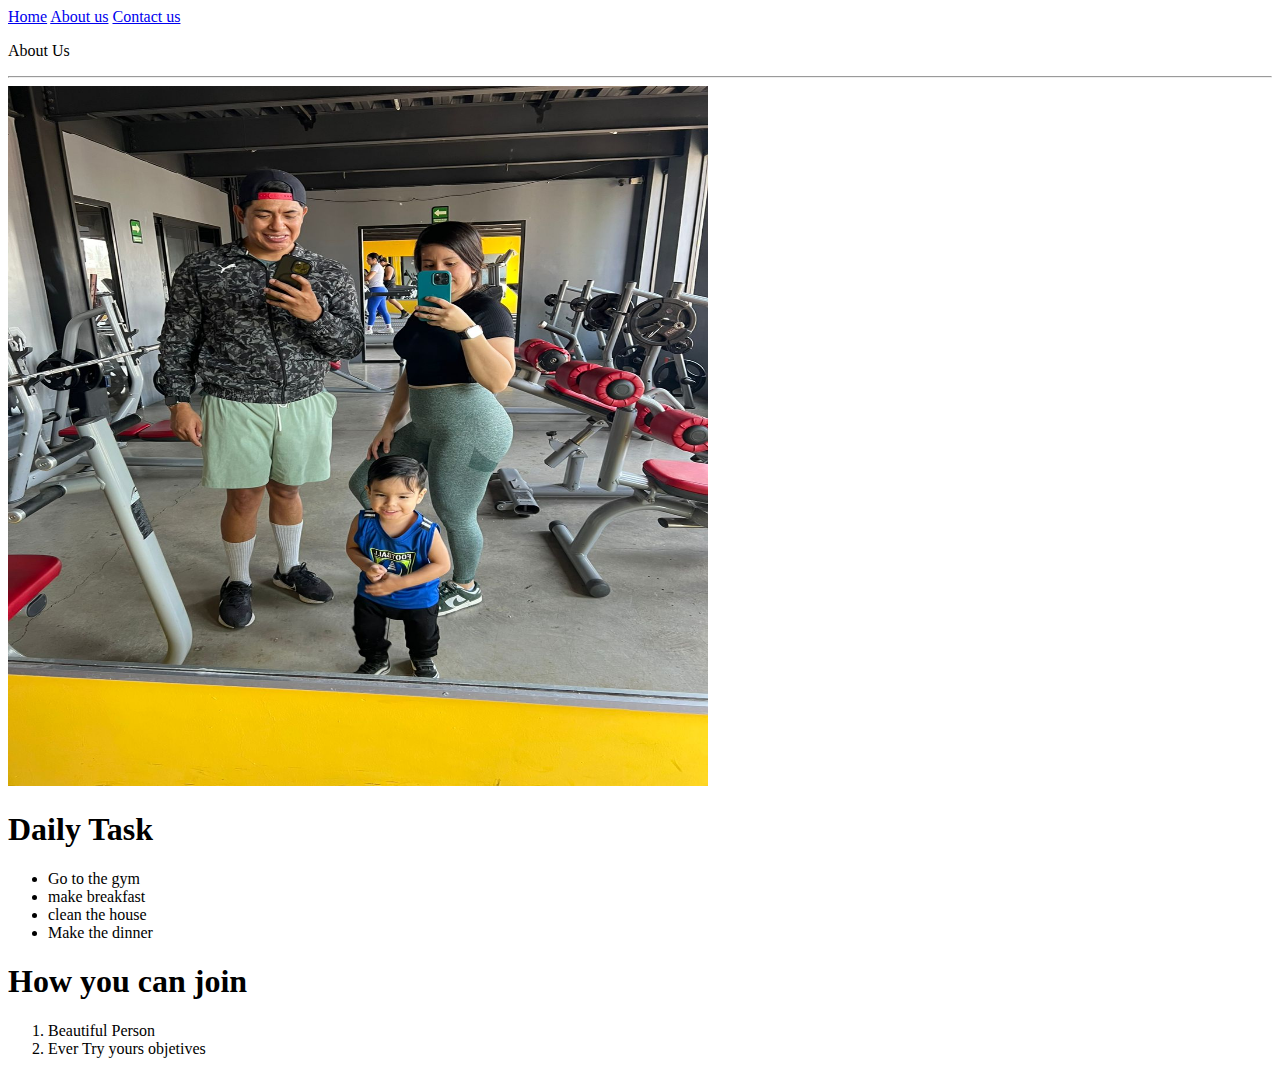
==== about_us.html @ c5865dca "First Draft of website" ====
<!DOCTYPE html>
<html>
    <head>
        <title>
            Home Page
        </title>
    </head>

    <body>
        <a href="index.html">Home</a>
        <a href="about_us.html">About us</a>
        <a href="contact_us.html">Contact us</a>
        <p>About Us</p>
        <hr/>

        <image src="images/us.jpg" height="700" width="700"/>

        <h1>Daily Task</h1>
        <ul>
            <li>Go to the gym</li>
            <li>make breakfast</li>
            <li>clean the house</li>
            <li>Make the dinner</li>
        </ul>
        <h1>How you can join</h1>
        <ol>
            <li>Beautiful Person</li>
            <li>Ever Try yours objetives</li>
        </ol>
    </body>
</html>
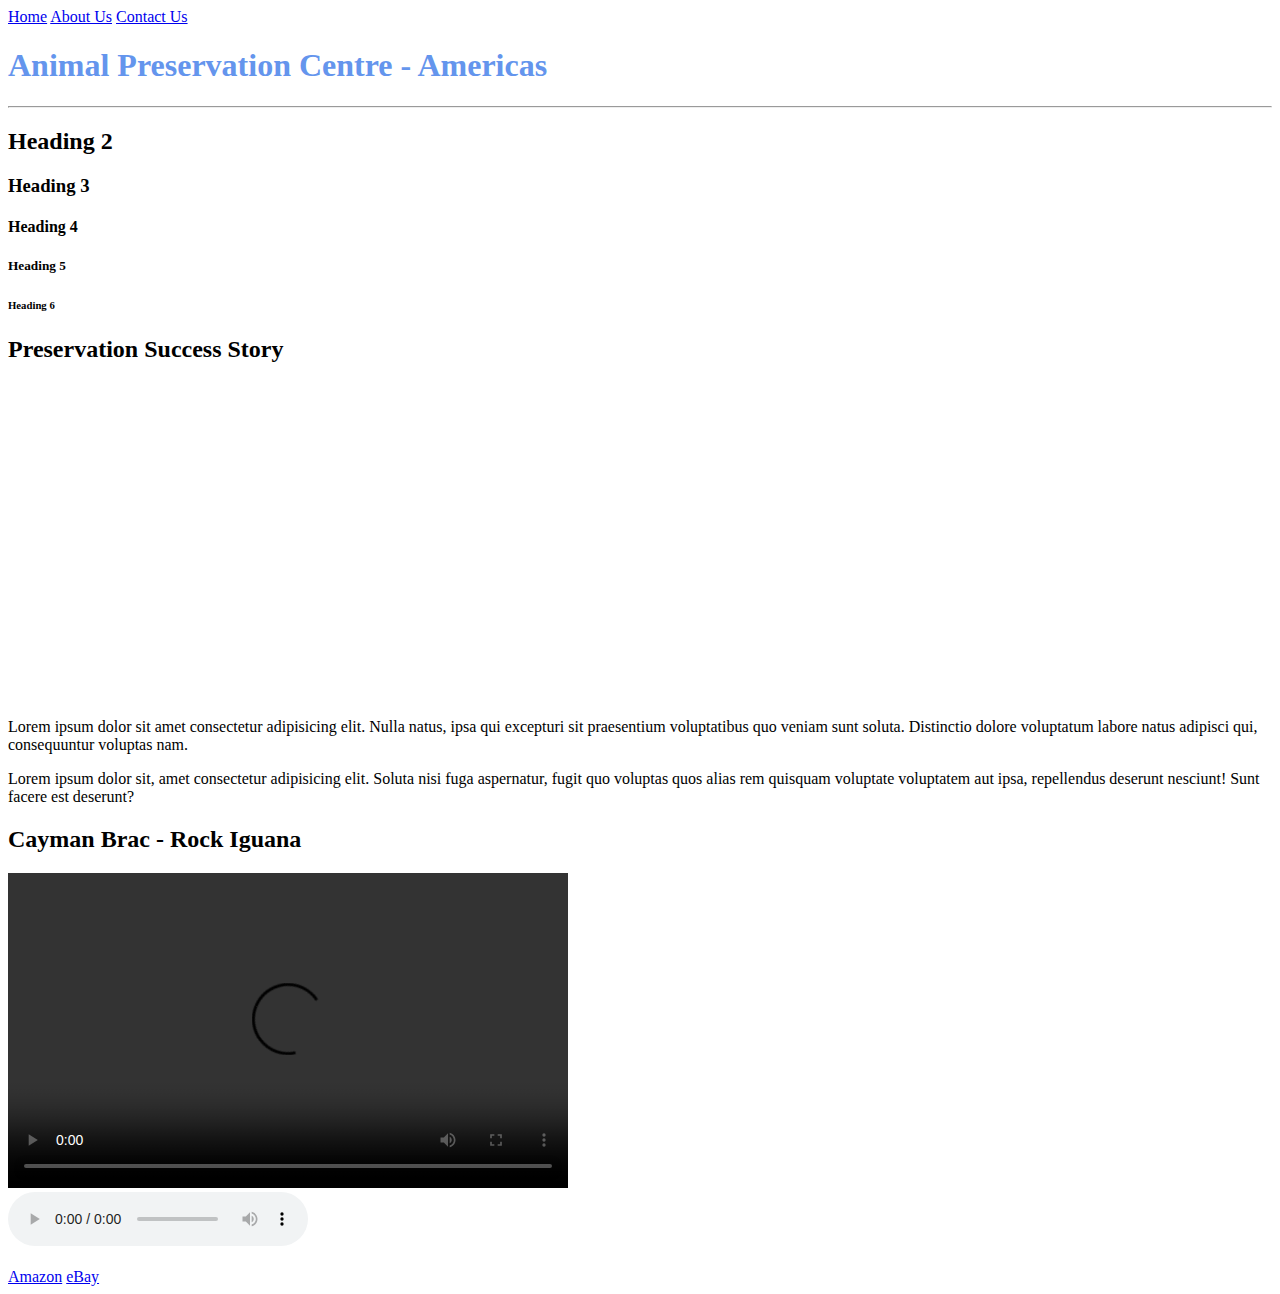
==== commit 73b52c1b: "changes" ====
--- a/about_us.html
+++ b/about_us.html
@@ -1,31 +1,48 @@
 <!DOCTYPE html>
 <html>
     <head>
-        <title>
-            Home Page
-        </title>
+        <title>Home Page</title>
     </head>
+    <body>
+        <!-- Anchor tags used for internal navigation -->
+        <a href="index.html">Home</a>
+        <a href="about_us.html">About Us</a>
+        <a href="contact_us.html">Contact Us</a>
 
-    <body>
-        <a href="index.html">Home</a>
-        <a href="about_us.html">About us</a>
-        <a href="contact_us.html">Contact us</a>
-        <p>About Us</p>
+        <!-- Examples of heading tags -->
+        <h1 style="color: cornflowerblue;">Animal Preservation Centre - Americas</h1>
         <hr/>
+        <h2>Heading 2</h2>
+        <h3>Heading 3</h3>
+        <h4>Heading 4</h4>
+        <h5>Heading 5</h5>
+        <h6>Heading 6</h6>
 
-        <image src="images/us.jpg" height="700" width="700"/>
+        <!-- Sample iframe embedding YouTube video -->
+        <h2>Preservation Success Story</h2>
+        <iframe width="560" height="315" src="https://www.youtube.com/embed/CvAqzg7zDsA" title="Jamaican Rock Iguana - Success Story" frameborder="0" allow="accelerometer; autoplay; clipboard-write; encrypted-media; gyroscope; picture-in-picture; web-share" allowfullscreen></iframe>
 
-        <h1>Daily Task</h1>
-        <ul>
-            <li>Go to the gym</li>
-            <li>make breakfast</li>
-            <li>clean the house</li>
-            <li>Make the dinner</li>
-        </ul>
-        <h1>How you can join</h1>
-        <ol>
-            <li>Beautiful Person</li>
-            <li>Ever Try yours objetives</li>
-        </ol>
+        <p>Lorem ipsum dolor sit amet consectetur adipisicing elit. Nulla natus, ipsa qui excepturi sit praesentium voluptatibus quo veniam sunt soluta. Distinctio dolore voluptatum labore natus adipisci qui, consequuntur voluptas nam.</p>
+        <p>Lorem ipsum dolor sit, amet consectetur adipisicing elit. Soluta nisi 
+            fuga aspernatur, fugit quo voluptas quos alias rem quisquam voluptate voluptatem aut ipsa, repellendus deserunt nesciunt! Sunt facere est deserunt?
+        </p>
+        
+        <!-- Embedding video and audio -->
+        <h2>Cayman Brac - Rock Iguana</h2>
+        <video width="560" height="315" controls>
+            <source src="videos/brac_iguana.MP4" type="video/mp4" />
+            <source src="videos/brac_iguana.ogg" type="video/ogg" />
+            <source src="videos/brac_iguana.wmv" type="video/wmv" />
+        Your browser does not support the video
+        </video>
+        <br/>
+        <audio controls>
+            <source src="music/song.mp3" type="audio/mpeg" />
+        Your browser does not support the video
+        </audio>
+        <br/><br/>
+        <a href="https://www.amazon.com">Amazon</a>
+
+        <a href="https://www.ebay.com" target="_blank">eBay</a>
     </body>
 </html>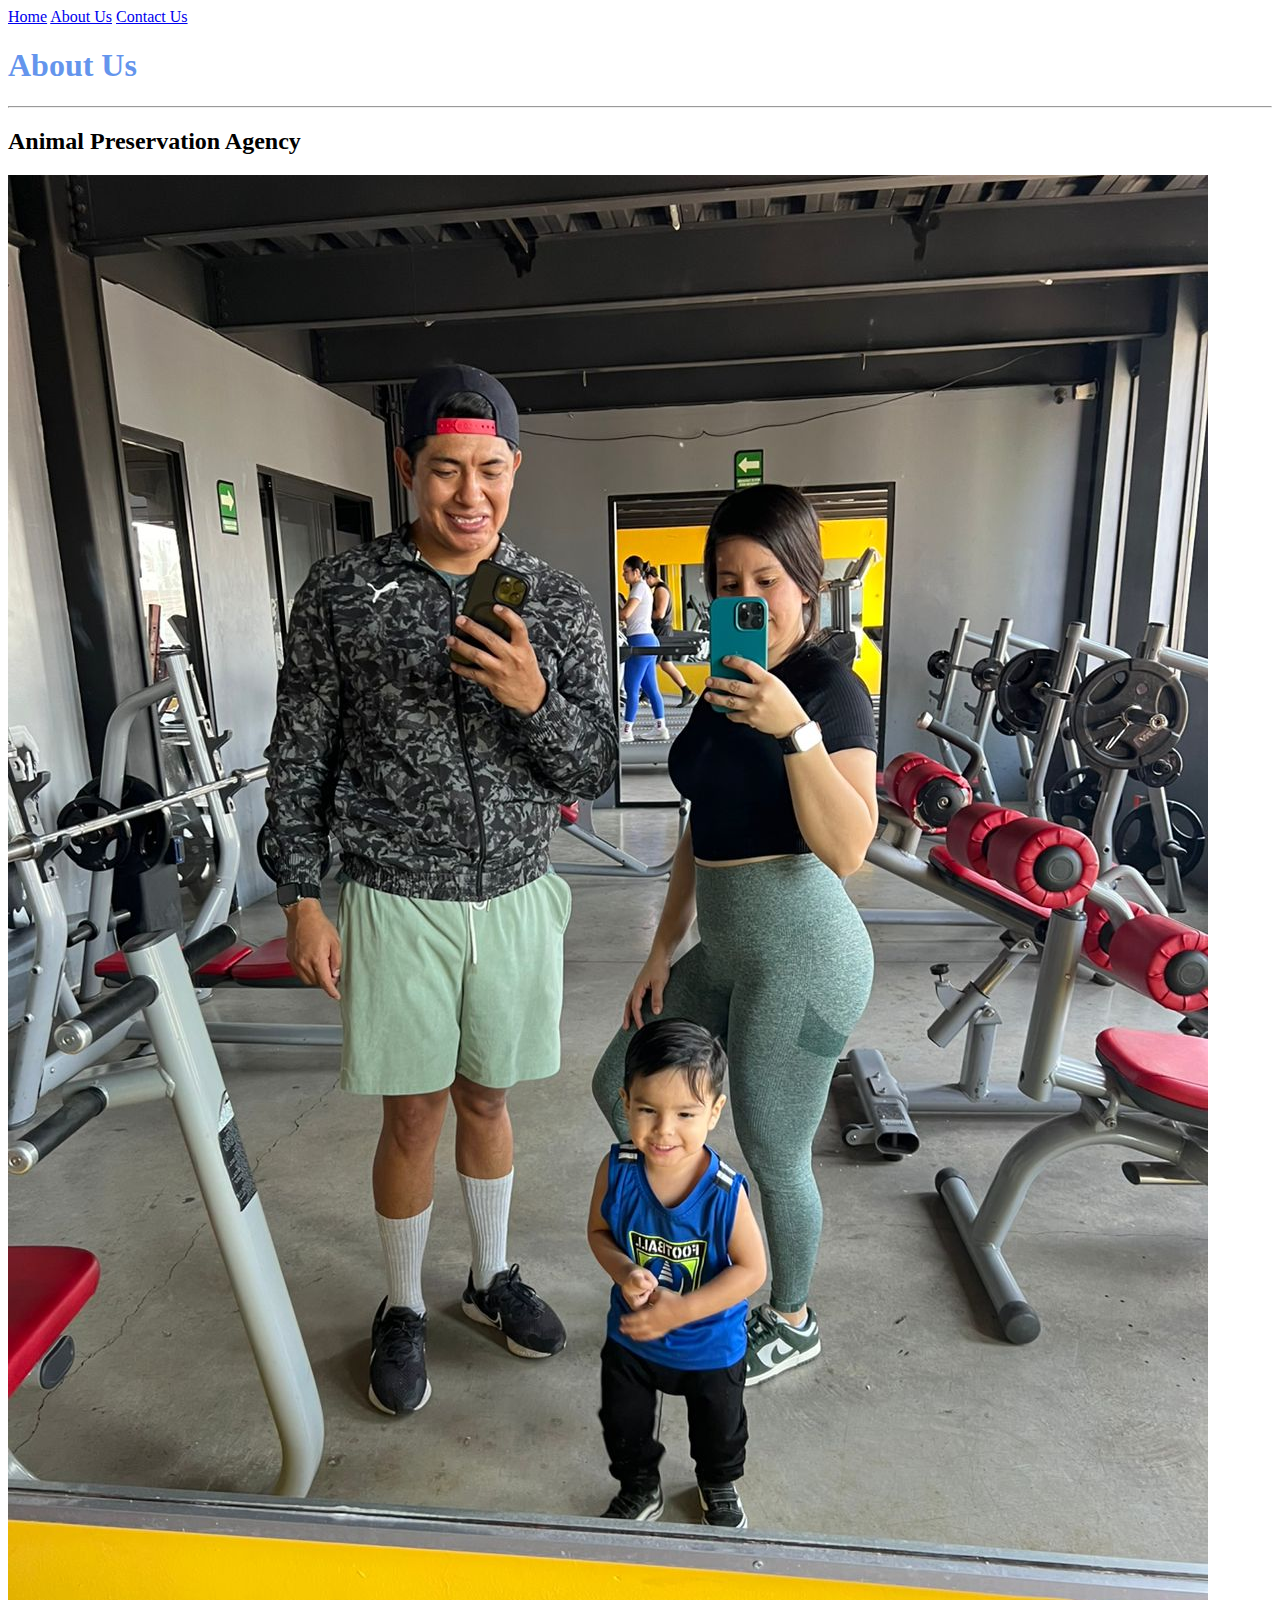
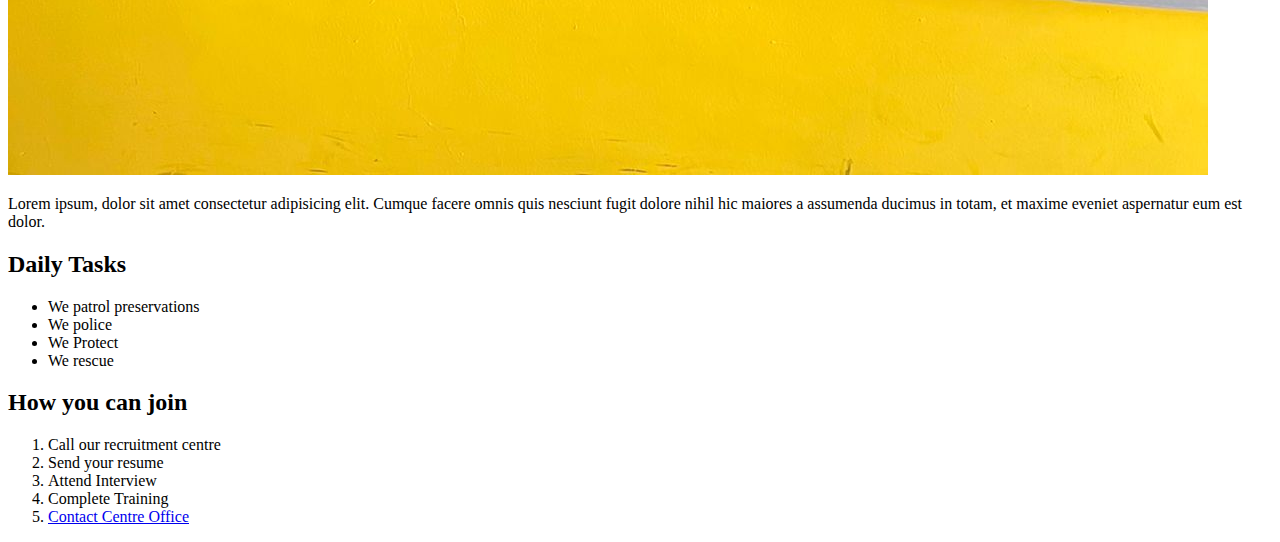
==== commit 6fd4bb36: "changes2" ====
--- a/about_us.html
+++ b/about_us.html
@@ -1,48 +1,42 @@
 <!DOCTYPE html>
-<html>
-    <head>
-        <title>Home Page</title>
-    </head>
-    <body>
-        <!-- Anchor tags used for internal navigation -->
-        <a href="index.html">Home</a>
-        <a href="about_us.html">About Us</a>
-        <a href="contact_us.html">Contact Us</a>
+<html lang="en">
+<head>
+    <meta charset="UTF-8">
+    <meta name="viewport" content="width=device-width, initial-scale=1.0">
+    <title>About Us</title>
+</head>
+<body>
+    <!-- Anchor tags used for internal navigation -->
+    <a href="index.html">Home</a>
+    <a href="about_us.html">About Us</a>
+    <a href="contact_us.html">Contact Us</a>
 
-        <!-- Examples of heading tags -->
-        <h1 style="color: cornflowerblue;">Animal Preservation Centre - Americas</h1>
-        <hr/>
-        <h2>Heading 2</h2>
-        <h3>Heading 3</h3>
-        <h4>Heading 4</h4>
-        <h5>Heading 5</h5>
-        <h6>Heading 6</h6>
+    <h1 style="color: cornflowerblue;">About Us</h1>
+    <hr/>
 
-        <!-- Sample iframe embedding YouTube video -->
-        <h2>Preservation Success Story</h2>
-        <iframe width="560" height="315" src="https://www.youtube.com/embed/CvAqzg7zDsA" title="Jamaican Rock Iguana - Success Story" frameborder="0" allow="accelerometer; autoplay; clipboard-write; encrypted-media; gyroscope; picture-in-picture; web-share" allowfullscreen></iframe>
+    <h2>Animal Preservation Agency</h2>
+    <img src="images/us.jpg" alt="Family" />
+    <p>Lorem ipsum, dolor sit amet consectetur adipisicing elit. Cumque facere omnis quis nesciunt fugit dolore nihil hic maiores a assumenda ducimus in totam, et maxime eveniet aspernatur eum est dolor.</p>
 
-        <p>Lorem ipsum dolor sit amet consectetur adipisicing elit. Nulla natus, ipsa qui excepturi sit praesentium voluptatibus quo veniam sunt soluta. Distinctio dolore voluptatum labore natus adipisci qui, consequuntur voluptas nam.</p>
-        <p>Lorem ipsum dolor sit, amet consectetur adipisicing elit. Soluta nisi 
-            fuga aspernatur, fugit quo voluptas quos alias rem quisquam voluptate voluptatem aut ipsa, repellendus deserunt nesciunt! Sunt facere est deserunt?
-        </p>
-        
-        <!-- Embedding video and audio -->
-        <h2>Cayman Brac - Rock Iguana</h2>
-        <video width="560" height="315" controls>
-            <source src="videos/brac_iguana.MP4" type="video/mp4" />
-            <source src="videos/brac_iguana.ogg" type="video/ogg" />
-            <source src="videos/brac_iguana.wmv" type="video/wmv" />
-        Your browser does not support the video
-        </video>
-        <br/>
-        <audio controls>
-            <source src="music/song.mp3" type="audio/mpeg" />
-        Your browser does not support the video
-        </audio>
-        <br/><br/>
-        <a href="https://www.amazon.com">Amazon</a>
+    <h2>Daily Tasks</h2>
+    <!-- Unordered list tag. Produces bullet points -->
+    <ul>
+        <li>We patrol preservations</li>
+        <li>We police</li>
+        <li>We Protect</li>
+        <li>We rescue</li>
+    </ul>
 
-        <a href="https://www.ebay.com" target="_blank">eBay</a>
-    </body>
+    <h2>How you can join</h2>
+    <!-- Ordered list tag. Produces numbered points in a list -->
+    <ol>
+        <li>Call our recruitment centre</li>
+        <li>Send your resume</li>
+        <li>Attend Interview</li>
+        <li>Complete Training</li>
+        <li>
+            <a href="contact_us.html">Contact Centre Office</a>
+        </li>
+    </ol>
+</body>
 </html>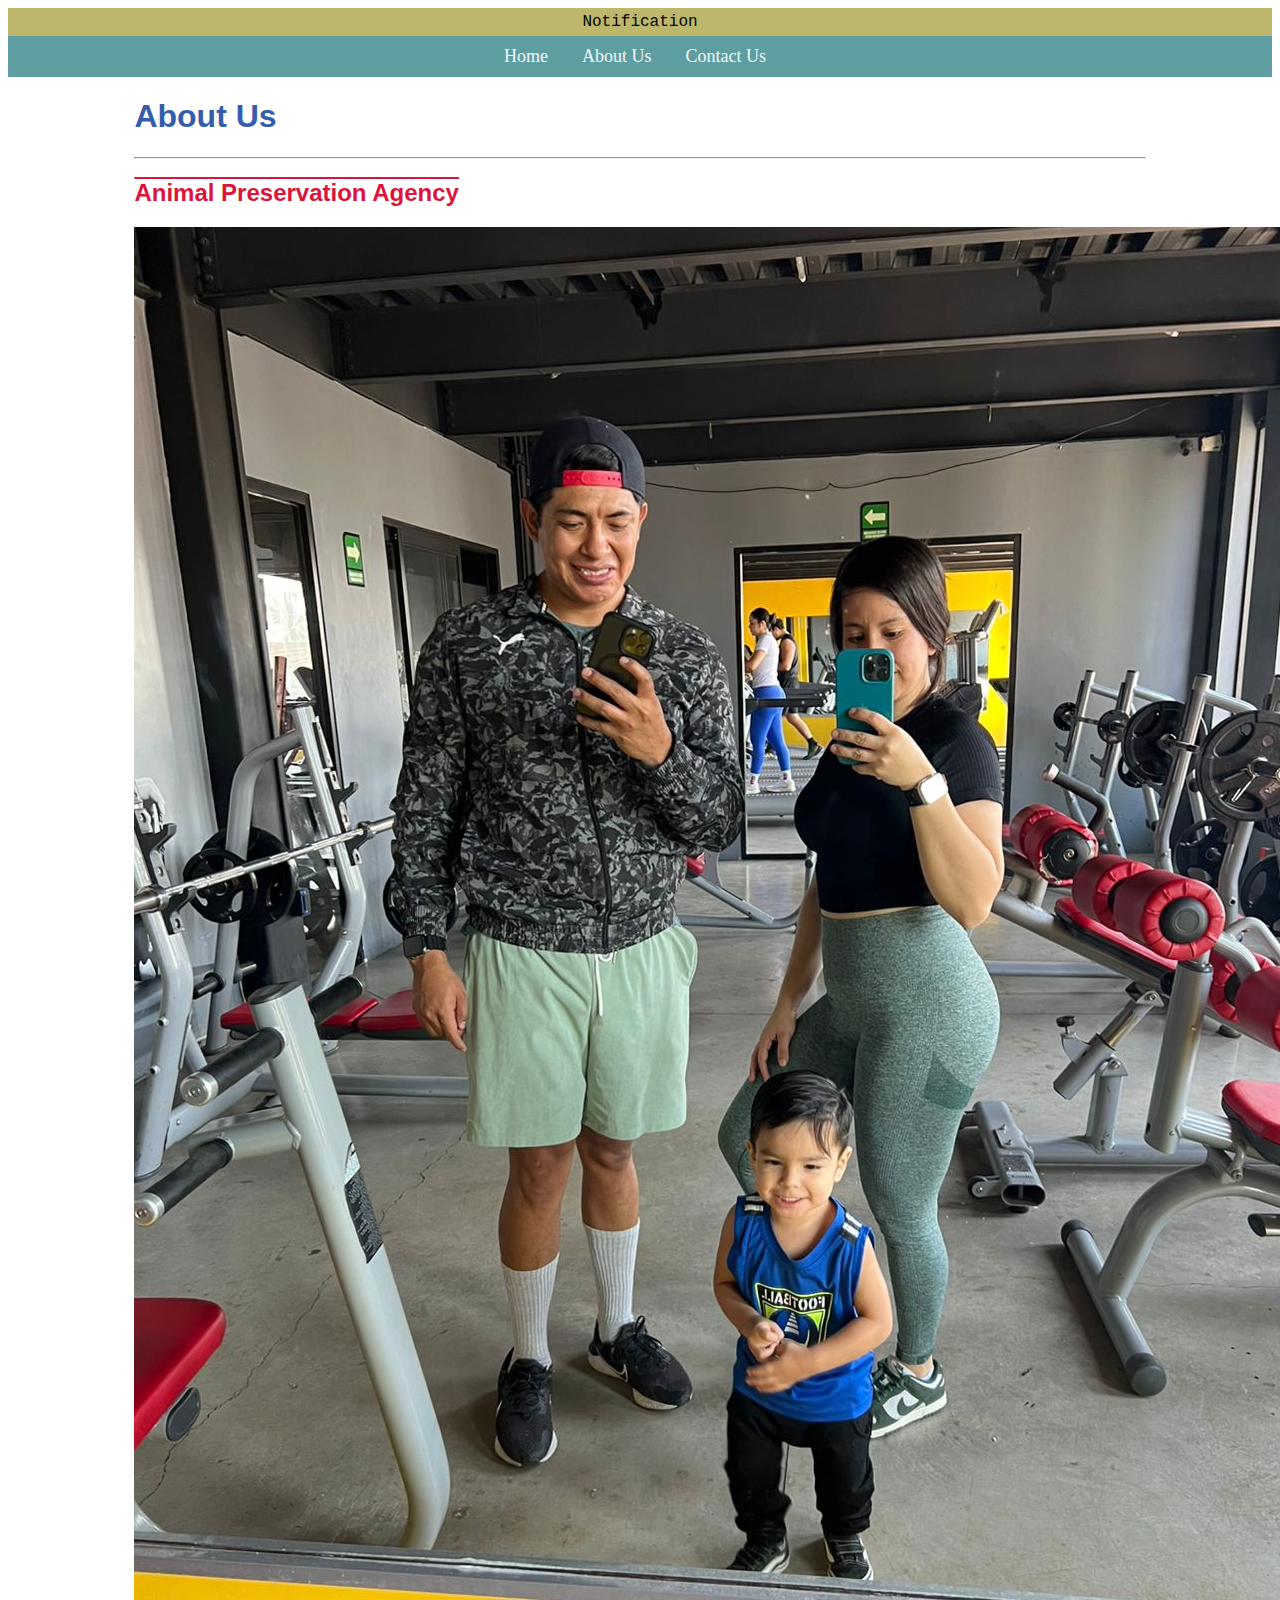
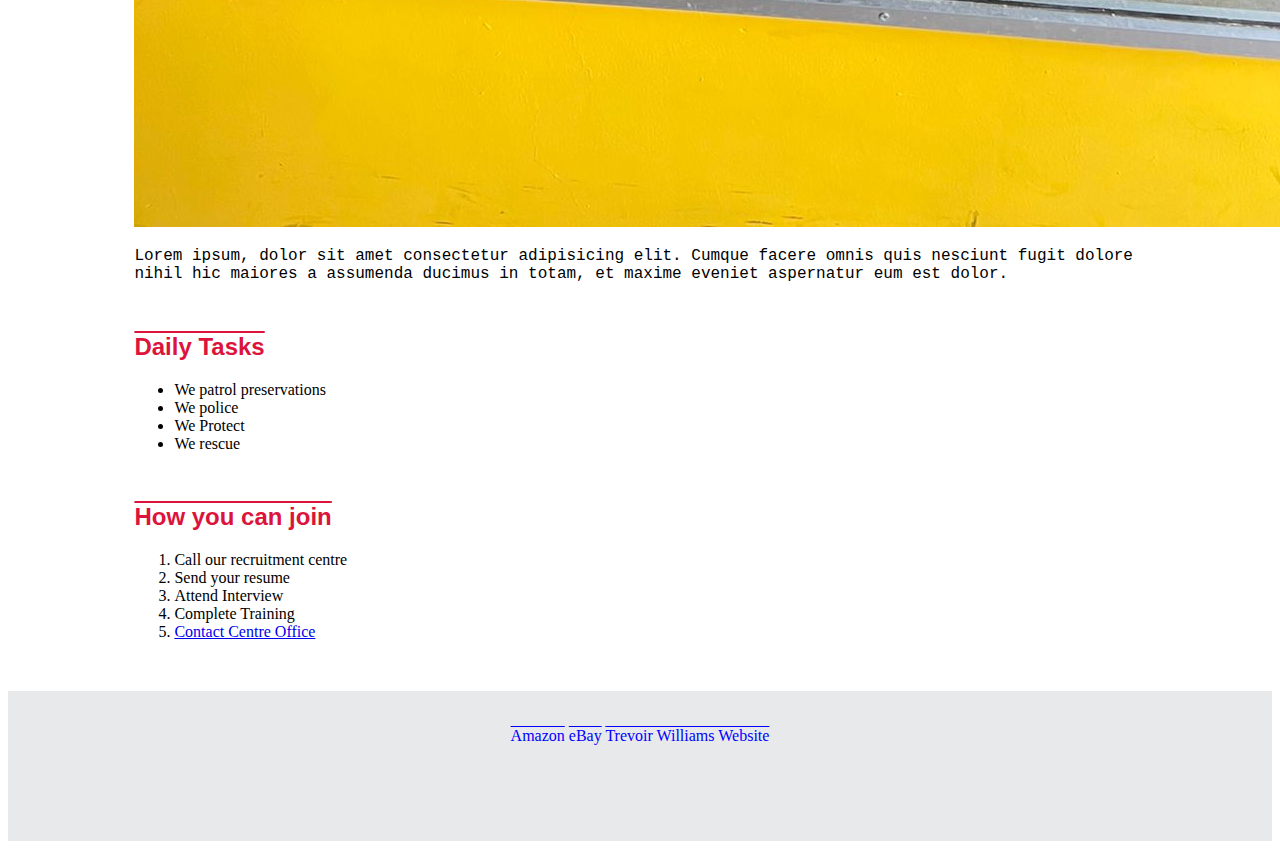
==== commit a9e9c49e: "change3" ====
--- a/about_us.html
+++ b/about_us.html
@@ -4,39 +4,65 @@
     <meta charset="UTF-8">
     <meta name="viewport" content="width=device-width, initial-scale=1.0">
     <title>About Us</title>
+    <link rel="stylesheet" href="stylesheet/site.css" />
 </head>
 <body>
-    <!-- Anchor tags used for internal navigation -->
-    <a href="index.html">Home</a>
-    <a href="about_us.html">About Us</a>
-    <a href="contact_us.html">Contact Us</a>
+    <header>
+        <div id="banner">
+            <p>Notification</p>
+        </div>
+        <nav>
+            <!-- Anchor tags used for internal navigation -->
+            <a href="index.html">Home</a>
+            <a href="about_us.html">About Us</a>
+            <a href="contact_us.html">Contact Us</a>
+        </nav>
+    </header>
+    
+    <main>
+        <h1 >About Us</h1>
+        <hr/>
 
-    <h1 style="color: cornflowerblue;">About Us</h1>
-    <hr/>
+        <article>
+            <h2>Animal Preservation Agency</h2>
+            <img src="images/us.jpg" alt="  Us" />
+            <p>Lorem ipsum, dolor sit amet consectetur adipisicing elit. Cumque facere omnis quis nesciunt fugit dolore nihil hic maiores a assumenda ducimus in totam, et maxime eveniet aspernatur eum est dolor.</p>
+        </article>
+       
+        <article>
+            <h2>Daily Tasks</h2>
+            <!-- Unordered list tag. Produces bullet points -->
+            <ul>
+                <li>We patrol preservations</li>
+                <li>We police</li>
+                <li>We Protect</li>
+                <li>We rescue</li>
+            </ul>
+        </article>
+       
+        <article>
+            <h2>How you can join</h2>
+            <!-- Ordered list tag. Produces numbered points in a list -->
+            <ol>
+                <li>Call our recruitment centre</li>
+                <li>Send your resume</li>
+                <li>Attend Interview</li>
+                <li>Complete Training</li>
+                <li>
+                    <a href="contact_us.html">Contact Centre Office</a>
+                </li>
+            </ol>
+        </article>
 
-    <h2>Animal Preservation Agency</h2>
-    <img src="images/us.jpg" alt="Family" />
-    <p>Lorem ipsum, dolor sit amet consectetur adipisicing elit. Cumque facere omnis quis nesciunt fugit dolore nihil hic maiores a assumenda ducimus in totam, et maxime eveniet aspernatur eum est dolor.</p>
-
-    <h2>Daily Tasks</h2>
-    <!-- Unordered list tag. Produces bullet points -->
-    <ul>
-        <li>We patrol preservations</li>
-        <li>We police</li>
-        <li>We Protect</li>
-        <li>We rescue</li>
-    </ul>
-
-    <h2>How you can join</h2>
-    <!-- Ordered list tag. Produces numbered points in a list -->
-    <ol>
-        <li>Call our recruitment centre</li>
-        <li>Send your resume</li>
-        <li>Attend Interview</li>
-        <li>Complete Training</li>
-        <li>
-            <a href="contact_us.html">Contact Centre Office</a>
-        </li>
-    </ol>
+        
+    </main>
+    
+    <footer>
+        <br/><br/>
+            <a href="https://www.amazon.com">Amazon</a>
+    
+            <a href="https://www.ebay.com" target="_blank">eBay</a>
+            <a href="https://www.trevoirwilliams.com" target="_blank">Trevoir Williams Website</a>
+    </footer>
 </body>
 </html>--- a/stylesheet/site.css
+++ b/stylesheet/site.css
@@ -0,0 +1,82 @@
+h1{
+    color: rgb(52, 94, 173);
+}
+h2{
+    color: crimson;
+    text-decoration: overline;
+}
+h1, h2, h3, h4, h5, h6{
+    font-family: 'Franklin Gothic Medium', 'Arial Narrow', Arial, sans-serif;
+}
+p{
+    font-family: 'Courier New', Courier, monospace;
+}
+
+#banner{
+    background-color: darkkhaki;
+    padding-bottom: 5px;
+    padding-top: 5px;
+    text-align: center;
+}
+#banner p{
+    margin: 0;
+}
+
+#nav, nav{
+    background-color: cadetblue;
+    padding: 10px;
+    text-align: center;
+}
+
+#nav a, nav a{
+    color: aliceblue;
+    text-decoration: none;
+    font-size: large;
+    margin-right: 10px;
+    padding: 10px;
+}
+
+#nav a:hover{
+    background-color: aquamarine;
+    color: cadetblue;
+}
+
+nav a:hover{
+    background-color: aquamarine;
+    color: cadetblue;
+}
+
+#footer, footer{
+    background-color: #E7E9EB;
+    min-height: 150px;
+    text-align: center;
+}
+
+#footer a, footer a{
+    color: blue;
+    text-decoration: overline;
+}
+
+#main, main{
+    width: 80%;
+    margin: 0 auto;
+}
+
+article{
+    margin-bottom: 50px;
+}
+
+.logo{
+    height: 50px;
+    width: 50px;
+}
+
+.DifferentLookingText{
+    font-size: larger;
+    font-family: Georgia, 'Times New Roman', Times, serif;
+    font-weight: bold;
+}
+
+.WeirdColor{
+    color: darkmagenta;
+}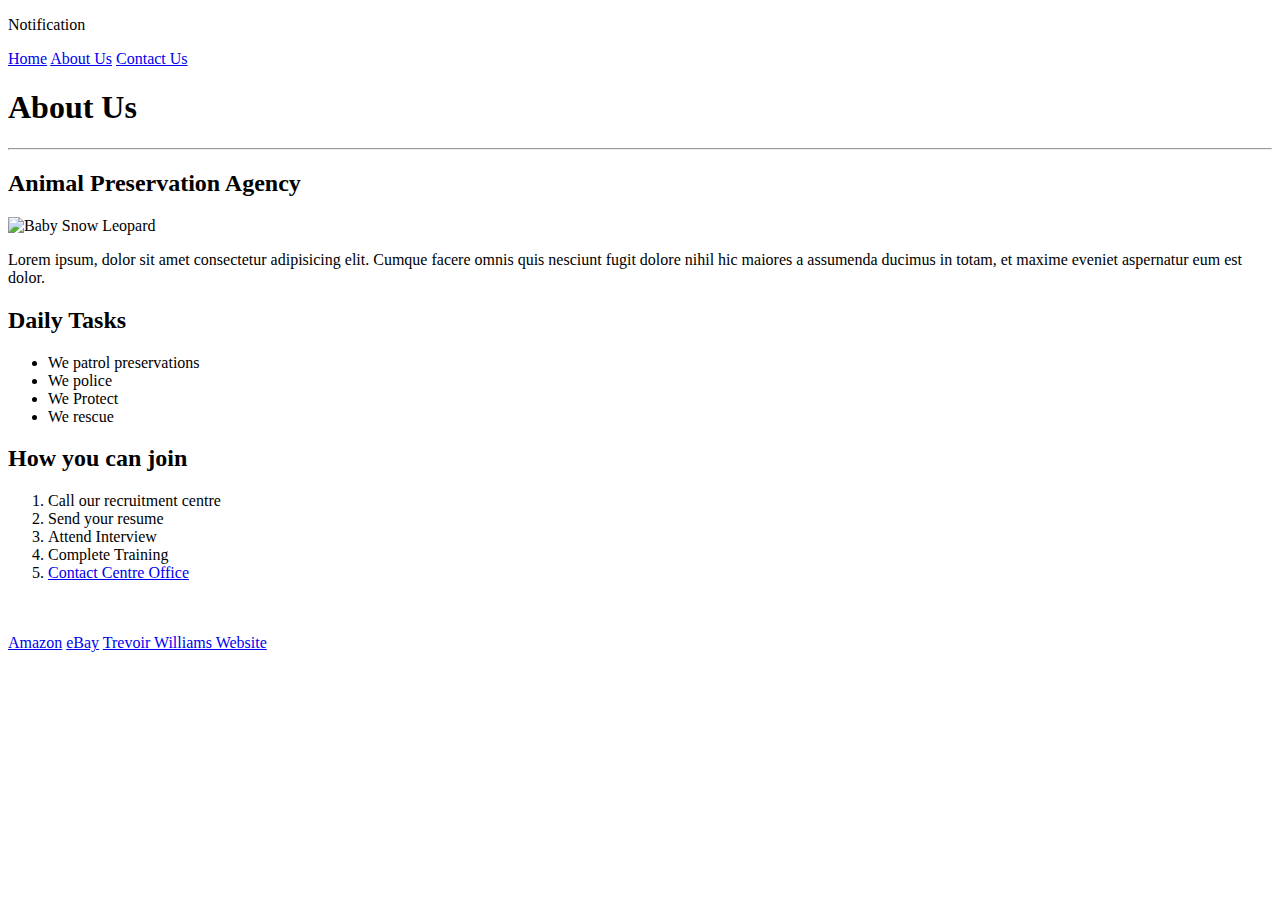
==== commit afad2573: "update4" ====
--- a/about_us.html
+++ b/about_us.html
@@ -4,7 +4,7 @@
     <meta charset="UTF-8">
     <meta name="viewport" content="width=device-width, initial-scale=1.0">
     <title>About Us</title>
-    <link rel="stylesheet" href="stylesheet/site.css" />
+    <link rel="stylesheet" href="stylesheets/site.css" />
 </head>
 <body>
     <header>
@@ -25,7 +25,7 @@
 
         <article>
             <h2>Animal Preservation Agency</h2>
-            <img src="images/us.jpg" alt="  Us" />
+            <img src="images/baby-snow-leopard.jpg" alt="Baby Snow Leopard" />
             <p>Lorem ipsum, dolor sit amet consectetur adipisicing elit. Cumque facere omnis quis nesciunt fugit dolore nihil hic maiores a assumenda ducimus in totam, et maxime eveniet aspernatur eum est dolor.</p>
         </article>
        
@@ -64,5 +64,6 @@
             <a href="https://www.ebay.com" target="_blank">eBay</a>
             <a href="https://www.trevoirwilliams.com" target="_blank">Trevoir Williams Website</a>
     </footer>
+    <script src="https://cdn.jsdelivr.net/npm/jquery@3.7.0/dist/jquery.min.js"></script>
 </body>
 </html>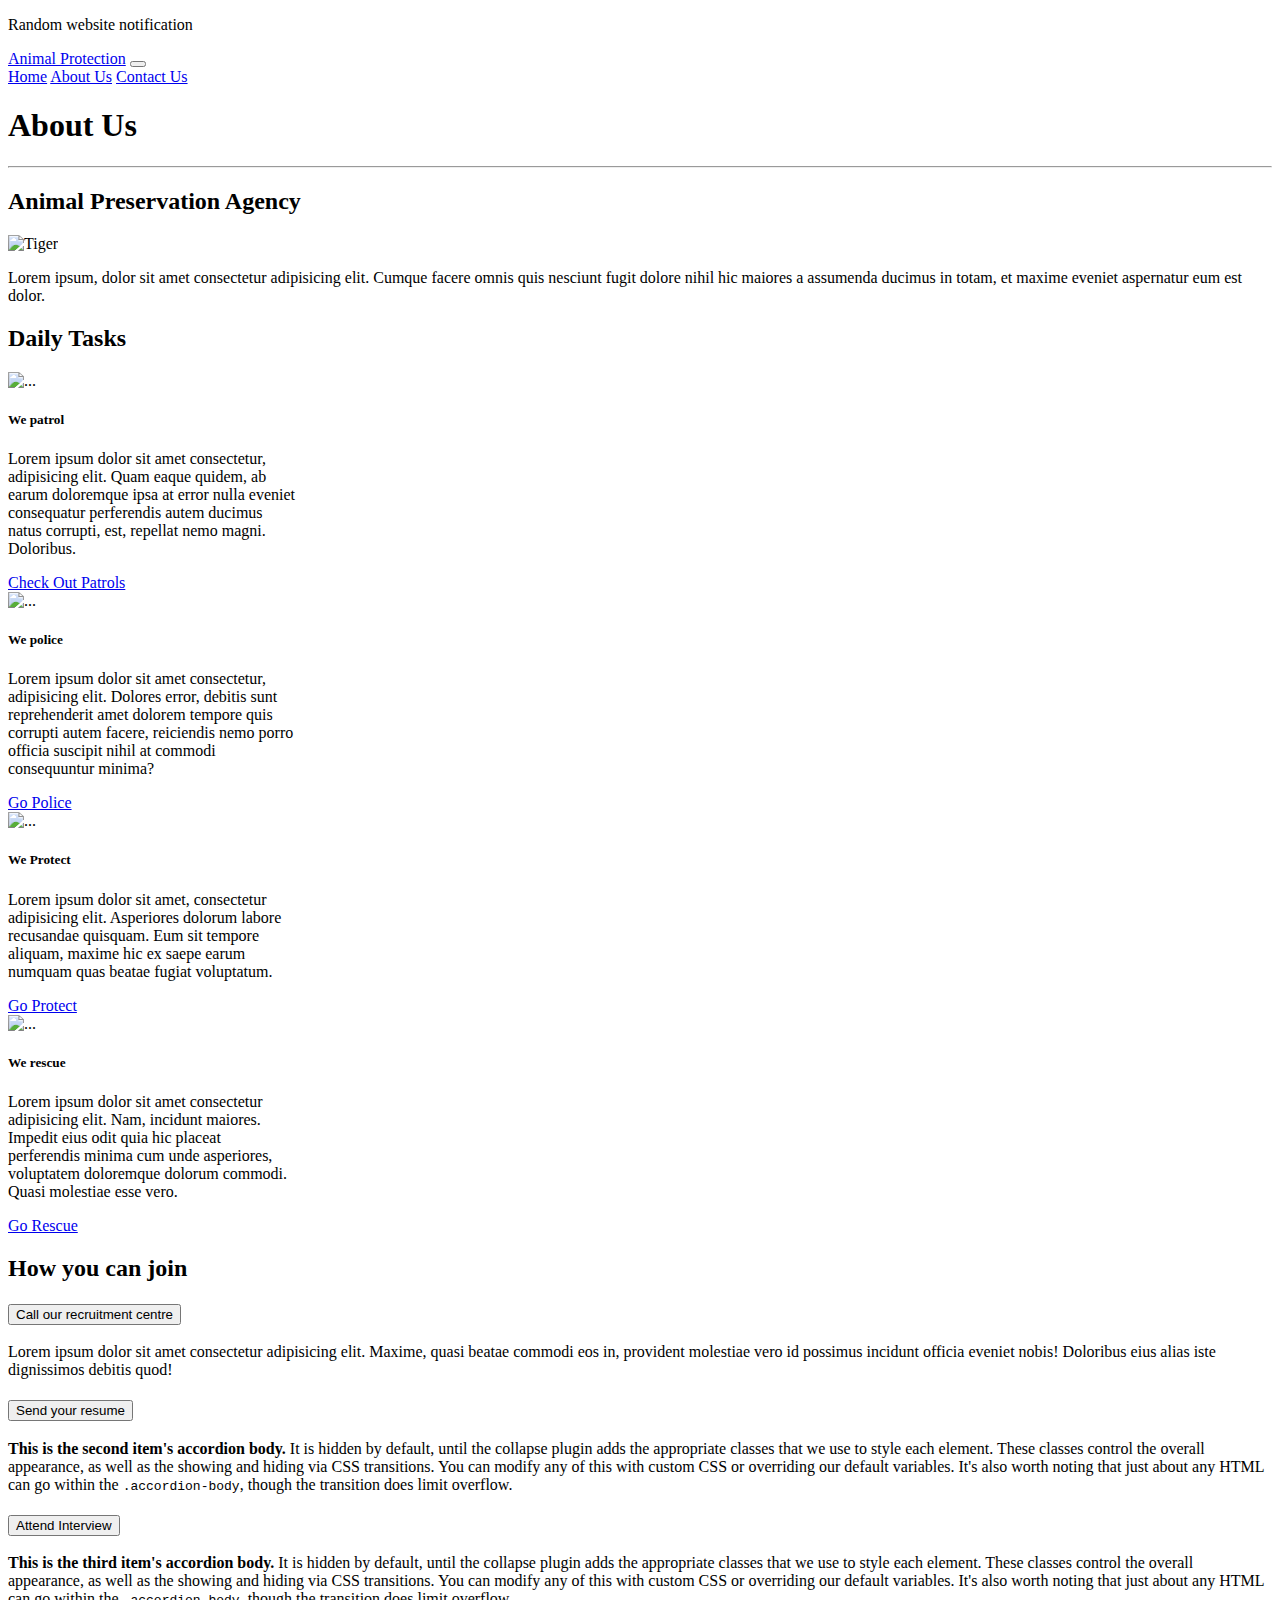
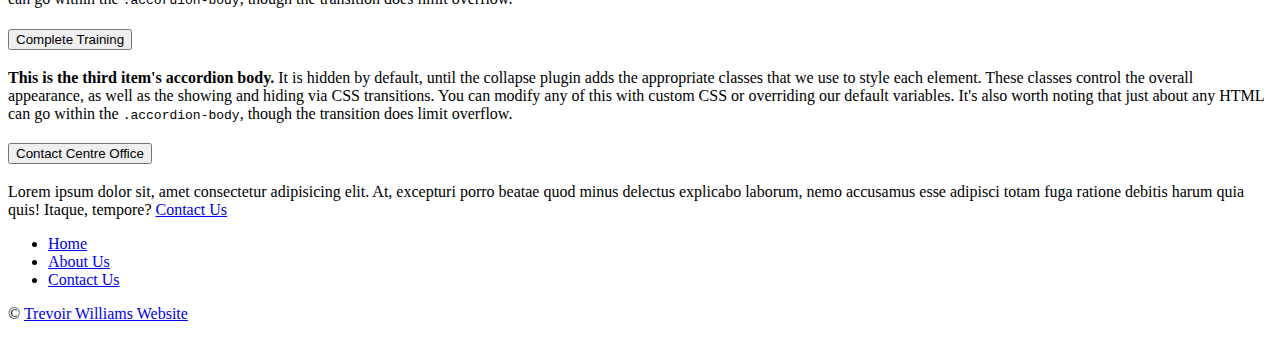
==== commit 5f9d7ce4: "update5" ====
--- a/about_us.html
+++ b/about_us.html
@@ -4,66 +4,177 @@
     <meta charset="UTF-8">
     <meta name="viewport" content="width=device-width, initial-scale=1.0">
     <title>About Us</title>
+    <link rel="stylesheet" href="stylesheets/bootstrap.min.css" />
     <link rel="stylesheet" href="stylesheets/site.css" />
 </head>
 <body>
     <header>
-        <div id="banner">
-            <p>Notification</p>
+        <div id="banner" class="bg-secondary text-white text-center">
+            <p>Random website notification</p>
         </div>
-        <nav>
-            <!-- Anchor tags used for internal navigation -->
-            <a href="index.html">Home</a>
-            <a href="about_us.html">About Us</a>
-            <a href="contact_us.html">Contact Us</a>
-        </nav>
+        <nav class="navbar navbar-expand-lg bg-primary" data-bs-theme="dark">
+            <div class="container-fluid">
+              <a class="navbar-brand" href="#">Animal Protection</a>
+              <button class="navbar-toggler" type="button" data-bs-toggle="collapse" data-bs-target="#navbarNavAltMarkup" aria-controls="navbarNavAltMarkup" aria-expanded="false" aria-label="Toggle navigation">
+                <span class="navbar-toggler-icon"></span>
+              </button>
+              <div class="collapse navbar-collapse" id="navbarNavAltMarkup">
+                <div class="navbar-nav">
+                  <a class="nav-link" aria-current="page" href="index.html">Home</a>
+                  <a class="nav-link" href="about_us.html">About Us</a>
+                  <a class="nav-link" href="contact_us.html">Contact Us</a>
+                </div>
+              </div>
+            </div>
+          </nav>
+
     </header>
     
-    <main>
+    <main class="container">
         <h1 >About Us</h1>
         <hr/>
 
         <article>
             <h2>Animal Preservation Agency</h2>
-            <img src="images/baby-snow-leopard.jpg" alt="Baby Snow Leopard" />
+            <img src="images/tiger.jpg" alt="Tiger" />
             <p>Lorem ipsum, dolor sit amet consectetur adipisicing elit. Cumque facere omnis quis nesciunt fugit dolore nihil hic maiores a assumenda ducimus in totam, et maxime eveniet aspernatur eum est dolor.</p>
         </article>
        
         <article>
             <h2>Daily Tasks</h2>
-            <!-- Unordered list tag. Produces bullet points -->
-            <ul>
-                <li>We patrol preservations</li>
-                <li>We police</li>
-                <li>We Protect</li>
-                <li>We rescue</li>
-            </ul>
+            <div class="row">
+                <div class="col">
+                    <div class="card" style="width: 18rem;">
+                        <img src="images/baby-snow-leopard.jpg" class="card-img-top" alt="...">
+                        <div class="card-body">
+                          <h5 class="card-title">We patrol</h5>
+                          <p class="card-text">Lorem ipsum dolor sit amet consectetur, adipisicing elit. Quam eaque quidem, ab earum doloremque ipsa at error nulla eveniet consequatur perferendis autem ducimus natus corrupti, est, repellat nemo magni. Doloribus.</p>
+                          <a href="contact_us.html" class="btn btn-primary">Check Out Patrols</a>
+                        </div>
+                      </div>
+                </div>
+                <div class="col">
+                    <div class="card" style="width: 18rem;">
+                        <img src="images/eagle.jpg" class="card-img-top" alt="...">
+                        <div class="card-body">
+                          <h5 class="card-title">We police</h5>
+                          <p class="card-text">Lorem ipsum dolor sit amet consectetur, adipisicing elit. Dolores error, debitis sunt reprehenderit amet dolorem tempore quis corrupti autem facere, reiciendis nemo porro officia suscipit nihil at commodi consequuntur minima?</p>
+                          <a href="contact_us.html" class="btn btn-primary">Go Police</a>
+                        </div>
+                      </div>
+                </div>
+                <div class="col">
+                    <div class="card" style="width: 18rem;">
+                        <img src="images/rhino.jpg" class="card-img-top" alt="...">
+                        <div class="card-body">
+                          <h5 class="card-title">We Protect</h5>
+                          <p class="card-text">Lorem ipsum dolor sit amet, consectetur adipisicing elit. Asperiores dolorum labore recusandae quisquam. Eum sit tempore aliquam, maxime hic ex saepe earum numquam quas beatae fugiat voluptatum.</p>
+                          <a href="contact_us.html" class="btn btn-primary">Go Protect</a>
+                        </div>
+                      </div>
+                </div>
+                <div class="col">
+                    <div class="card" style="width: 18rem;">
+                        <img src="images/parrot.jpg" class="card-img-top" alt="...">
+                        <div class="card-body">
+                          <h5 class="card-title">We rescue</h5>
+                          <p class="card-text">Lorem ipsum dolor sit amet consectetur adipisicing elit. Nam, incidunt maiores. Impedit eius odit quia hic placeat perferendis minima cum unde asperiores, voluptatem doloremque dolorum commodi. Quasi molestiae esse vero.</p>
+                          <a href="contact_us.html" class="btn btn-primary">Go Rescue</a>
+                        </div>
+                      </div>
+                </div>
+            </div>
         </article>
        
         <article>
             <h2>How you can join</h2>
-            <!-- Ordered list tag. Produces numbered points in a list -->
-            <ol>
-                <li>Call our recruitment centre</li>
-                <li>Send your resume</li>
-                <li>Attend Interview</li>
-                <li>Complete Training</li>
-                <li>
-                    <a href="contact_us.html">Contact Centre Office</a>
-                </li>
-            </ol>
+            <div class="accordion" id="accordionExample">
+                <div class="accordion-item">
+                  <h3 class="accordion-header">
+                    <button class="accordion-button" type="button" data-bs-toggle="collapse" data-bs-target="#collapseOne" aria-expanded="true" aria-controls="collapseOne">
+                        Call our recruitment centre
+                    </button>
+                  </h3>
+                  <div id="collapseOne" class="accordion-collapse collapse show" data-bs-parent="#accordionExample">
+                    <div class="accordion-body">
+                      Lorem ipsum dolor sit amet consectetur adipisicing elit. Maxime, quasi beatae commodi eos in, provident molestiae vero id possimus incidunt officia eveniet nobis! Doloribus eius alias iste dignissimos debitis quod!
+                    </div>
+                  </div>
+                </div>
+                <div class="accordion-item">
+                  <h3 class="accordion-header">
+                    <button class="accordion-button collapsed" type="button" data-bs-toggle="collapse" data-bs-target="#collapseTwo" aria-expanded="false" aria-controls="collapseTwo">
+                        Send your resume
+                    </button>
+                  </h3>
+                  <div id="collapseTwo" class="accordion-collapse collapse" data-bs-parent="#accordionExample">
+                    <div class="accordion-body">
+                      <strong>This is the second item's accordion body.</strong> It is hidden by default, until the collapse plugin adds the appropriate classes that we use to style each element. These classes control the overall appearance, as well as the showing and hiding via CSS transitions. You can modify any of this with custom CSS or overriding our default variables. It's also worth noting that just about any HTML can go within the <code>.accordion-body</code>, though the transition does limit overflow.
+                    </div>
+                  </div>
+                </div>
+                <div class="accordion-item">
+                  <h3 class="accordion-header">
+                    <button class="accordion-button collapsed" type="button" data-bs-toggle="collapse" data-bs-target="#collapseThree" aria-expanded="false" aria-controls="collapseThree">
+                        Attend Interview
+                    </button>
+                  </h3>
+                  <div id="collapseThree" class="accordion-collapse collapse" data-bs-parent="#accordionExample">
+                    <div class="accordion-body">
+                      <strong>This is the third item's accordion body.</strong> It is hidden by default, until the collapse plugin adds the appropriate classes that we use to style each element. These classes control the overall appearance, as well as the showing and hiding via CSS transitions. You can modify any of this with custom CSS or overriding our default variables. It's also worth noting that just about any HTML can go within the <code>.accordion-body</code>, though the transition does limit overflow.
+                    </div>
+                  </div>
+                </div>
+                <div class="accordion-item">
+                    <h3 class="accordion-header">
+                      <button class="accordion-button collapsed" type="button" data-bs-toggle="collapse" data-bs-target="#collapseFour" aria-expanded="false" aria-controls="collapseFour">
+                        Complete Training
+                      </button>
+                    </h3>
+                    <div id="collapseFour" class="accordion-collapse collapse" data-bs-parent="#accordionExample">
+                      <div class="accordion-body">
+                        <strong>This is the third item's accordion body.</strong> It is hidden by default, until the collapse plugin adds the appropriate classes that we use to style each element. These classes control the overall appearance, as well as the showing and hiding via CSS transitions. You can modify any of this with custom CSS or overriding our default variables. It's also worth noting that just about any HTML can go within the <code>.accordion-body</code>, though the transition does limit overflow.
+                      </div>
+                    </div>
+                  </div>
+                  <div class="accordion-item">
+                    <h3 class="accordion-header">
+                      <button class="accordion-button collapsed" type="button" data-bs-toggle="collapse" data-bs-target="#collapseFive" aria-expanded="false" aria-controls="collapseFive">
+                        Contact Centre Office
+                      </button>
+                    </h3>
+                    <div id="collapseFive" class="accordion-collapse collapse" data-bs-parent="#accordionExample">
+                      <div class="accordion-body">
+                        Lorem ipsum dolor sit, amet consectetur adipisicing elit. At, excepturi porro beatae quod minus delectus explicabo laborum, nemo accusamus esse adipisci totam fuga ratione debitis harum quia quis! Itaque, tempore?
+
+                        <a href="contact_us.html" class="btn btn-outline-secondary">Contact Us</a>
+                      </div>
+                    </div>
+                  </div>
+              </div>
         </article>
 
         
     </main>
-    
-    <footer>
+    <footer class="py-3 mt-4 bg-secondary" data-bs-theme="dark">
+        <ul class="nav justify-content-center border-bottom pb-3 mb-3">
+          <li class="nav-item"><a href="#" class="nav-link px-2 text-body-secondary">Home</a></li>
+          <li class="nav-item"><a href="#" class="nav-link px-2 text-body-secondary">About Us</a></li>
+          <li class="nav-item"><a href="#" class="nav-link px-2 text-body-secondary">Contact Us</a></li>
+        </ul>
+        <p class="text-center text-body-secondary">© 
+            <a href="https://www.trevoirwilliams.com" target="_blank" class="nav-link">Trevoir Williams Website</a>
+        </p>
+      </footer>
+    <!-- <footer>
         <br/><br/>
             <a href="https://www.amazon.com">Amazon</a>
     
             <a href="https://www.ebay.com" target="_blank">eBay</a>
             <a href="https://www.trevoirwilliams.com" target="_blank">Trevoir Williams Website</a>
-    </footer>
-    <script src="https://cdn.jsdelivr.net/npm/jquery@3.7.0/dist/jquery.min.js"></script>
+    </footer> -->
+    <script src="scripts/jquery.min.js"></script>
+    <script src="scripts/bootstrap.min.js"></script>
+    <script src="scripts/site.js"></script>
 </body>
 </html>